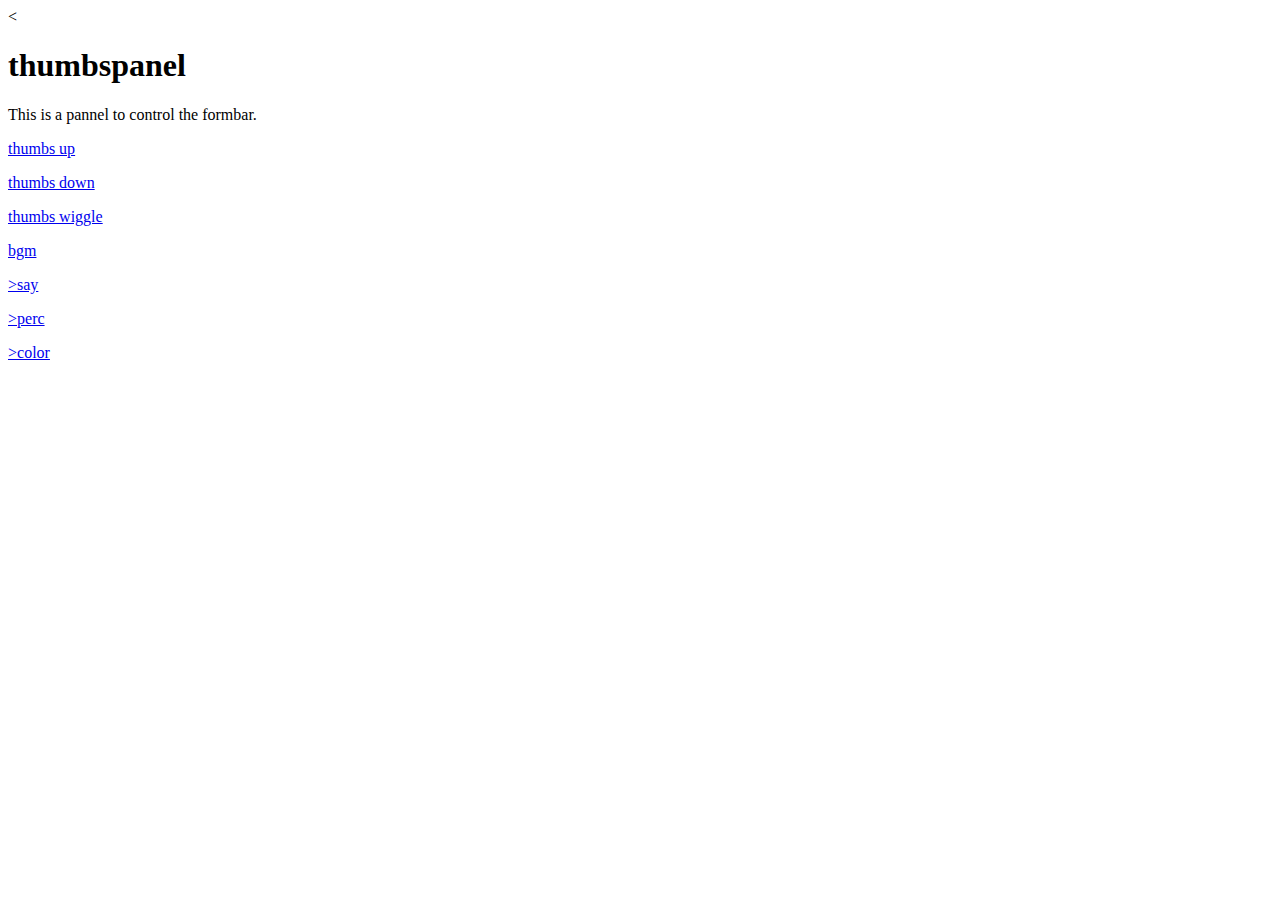
==== Index.html @ ae0956b7 "first update" ====
<!DOCTYPE html>
<html lang="en" dir="ltr">
  <head>
    <meta charset="utf-8">
    <title>thumbspanel</title>
  </head>
  <body>
  <<h1>thumbspanel</h1>
  <p>This is a pannel to control the formbar.</p>
<p><a href="http://172.21.3.4:5000/tutd?thumb=up">thumbs up</a></p>
<p><a href="http://172.21.3.4:5000/tutd?thumb=down">thumbs down</a></p>
<p><a href="http://172.21.3.4:5000/tutd?thumb=wiggle">thumbs wiggle</a></p>
<p><a href="http://172.21.3.4:5000/bgm">bgm</a></p>
<p><a href="http://172.21.3.4:5000/say?phrase=CRYABOUTIT"<b> >say</a></p>
<p><a href="http://172.21.3.4:5000/perc?amount=3"<b> >perc<p><a
<p><a href="http://172.21.3.4:5000/color?hex=FFFF00"<b> >color</a></p>
  </body>
</html>
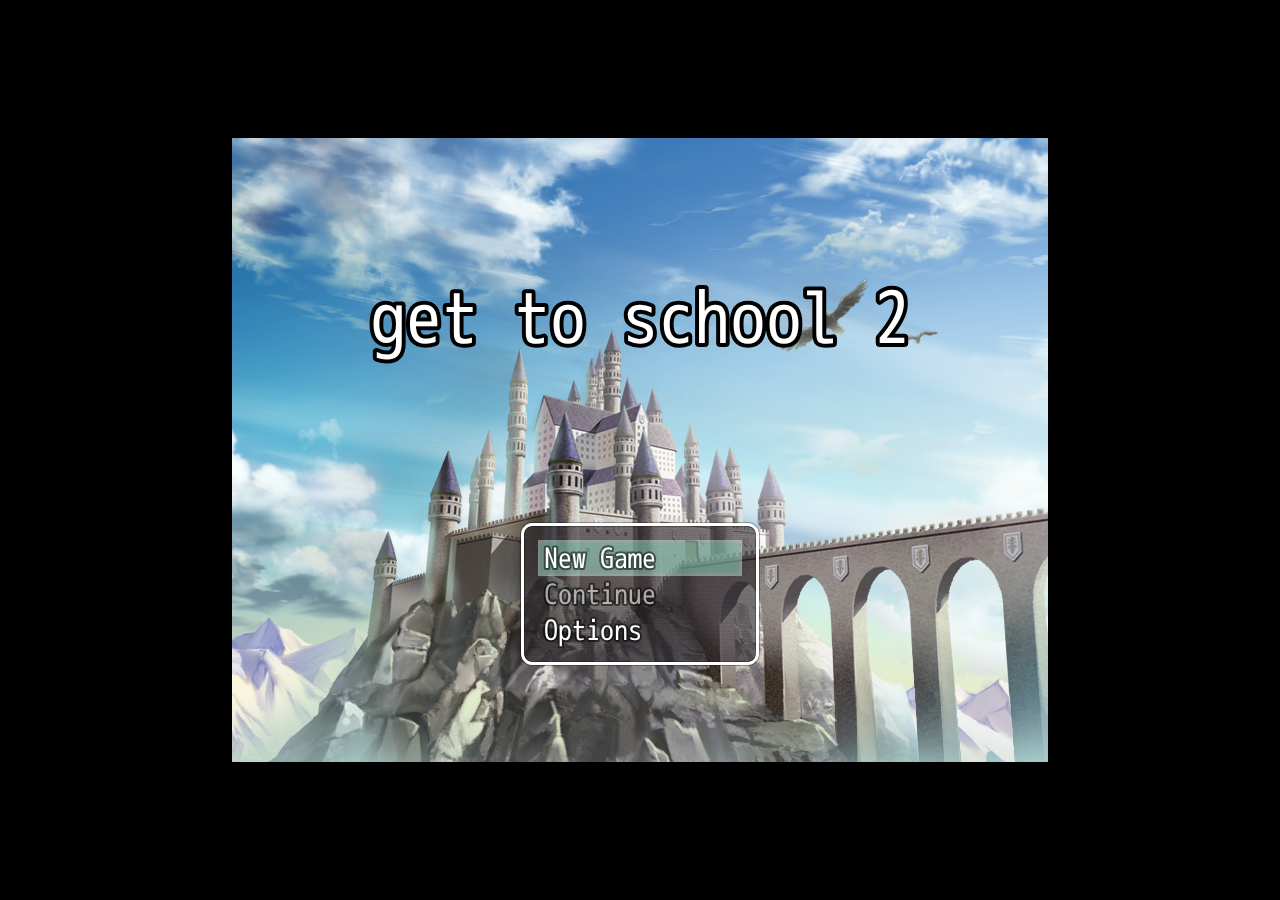
==== commit 69f011e2: "added First Game Test" ====
--- a/Index.html
+++ b/Index.html
@@ -1,18 +1,29 @@
 <!DOCTYPE html>
-<html lang="en" dir="ltr">
-  <head>
-    <meta charset="utf-8">
-    <title>thumbspanel</title>
-  </head>
-  <body>
-  <<h1>thumbspanel</h1>
-  <p>This is a pannel to control the formbar.</p>
-<p><a href="http://172.21.3.4:5000/tutd?thumb=up">thumbs up</a></p>
-<p><a href="http://172.21.3.4:5000/tutd?thumb=down">thumbs down</a></p>
-<p><a href="http://172.21.3.4:5000/tutd?thumb=wiggle">thumbs wiggle</a></p>
-<p><a href="http://172.21.3.4:5000/bgm">bgm</a></p>
-<p><a href="http://172.21.3.4:5000/say?phrase=CRYABOUTIT"<b> >say</a></p>
-<p><a href="http://172.21.3.4:5000/perc?amount=3"<b> >perc<p><a
-<p><a href="http://172.21.3.4:5000/color?hex=FFFF00"<b> >color</a></p>
-  </body>
+<html>
+    <head>
+        <meta charset="UTF-8">
+        <meta name="apple-mobile-web-app-capable" content="yes">
+        <meta name="apple-mobile-web-app-status-bar-style" content="black-translucent">
+        <meta name="viewport" content="user-scalable=no">
+        <link rel="icon" href="icon/icon.png" type="image/png">
+        <link rel="apple-touch-icon" href="icon/icon.png">
+        <link rel="stylesheet" type="text/css" href="fonts/gamefont.css">
+        <title>get to school 2</title>
+    </head>
+    <body style="background-color: black">
+        <script type="text/javascript" src="js/libs/pixi.js"></script>
+        <script type="text/javascript" src="js/libs/pixi-tilemap.js"></script>
+        <script type="text/javascript" src="js/libs/pixi-picture.js"></script>
+        <script type="text/javascript" src="js/libs/fpsmeter.js"></script>
+        <script type="text/javascript" src="js/libs/lz-string.js"></script>
+        <script type="text/javascript" src="js/libs/iphone-inline-video.browser.js"></script>
+        <script type="text/javascript" src="js/rpg_core.js"></script>
+        <script type="text/javascript" src="js/rpg_managers.js"></script>
+        <script type="text/javascript" src="js/rpg_objects.js"></script>
+        <script type="text/javascript" src="js/rpg_scenes.js"></script>
+        <script type="text/javascript" src="js/rpg_sprites.js"></script>
+        <script type="text/javascript" src="js/rpg_windows.js"></script>
+        <script type="text/javascript" src="js/plugins.js"></script>
+        <script type="text/javascript" src="js/main.js"></script>
+    </body>
 </html>
--- a/fonts/gamefont.css
+++ b/fonts/gamefont.css
@@ -0,0 +1,11 @@
+@font-face {
+    font-family: GameFont;
+    src: url("mplus-1m-regular.ttf");
+}
+
+.IIV::-webkit-media-controls-play-button,
+video::-webkit-media-controls-start-playback-button {
+    opacity: 0;
+    pointer-events: none;
+    width: 5px;
+}